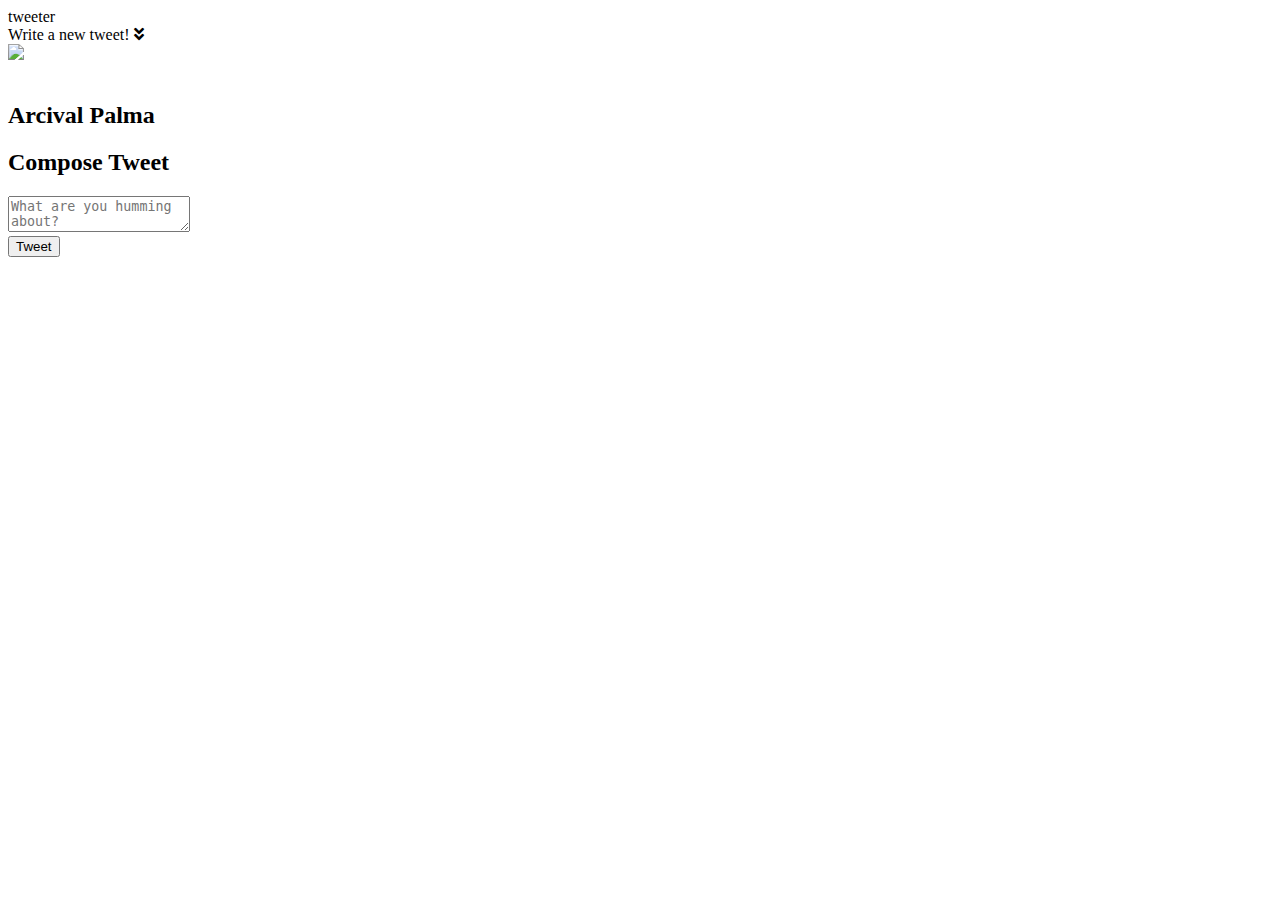
==== public/index.html @ dd49236f "append fake data tweets" ====
<!DOCTYPE html>
<html lang="en">
  <head>
    <!-- Meta Information -->
    <title>Tweeter - Home Page</title>

    <!-- External CSS -->
    <link rel="stylesheet" href="https://cdnjs.cloudflare.com/ajax/libs/normalize/8.0.1/normalize.min.css" type="text/css" />

    <!-- FONTS -->
    <link rel="preconnect" href="https://fonts.googleapis.com">
    <link rel="preconnect" href="https://fonts.gstatic.com" crossorigin>

    <!-- BUNGEE and SOURCE SANS PRO -->
    <link href="https://fonts.googleapis.com/css2?family=Bungee&family=Source+Sans+Pro:ital,wght@0,300;0,600;1,300;1,600&display=swap" rel="stylesheet">

    <!-- App CSS -->
    <link rel="stylesheet" href="/styles/layout.css" type="text/css" />

    <!-- Nav CSS -->
    <link rel="stylesheet" href="/styles/nav.css" type="text/css" />

    <!-- Header CSS -->
    <link rel="stylesheet" href="/styles/header.css" type="text/css" />

    <!-- Form CSS -->
    <link rel="stylesheet" href="/styles/new-tweet.css" type="text/css" />

    <!-- Form CSS -->
    <link rel="stylesheet" href="/styles/article.css" type="text/css" />

    <!-- External JS -->
    <script src="https://ajax.googleapis.com/ajax/libs/jquery/3.4.1/jquery.min.js"></script>

    <!-- App JS -->
    <script type="text/javascript" src="/scripts/composer-char-counter.js"></script>

    <!-- Font Awesome -->
    <link rel="stylesheet" href="https://cdnjs.cloudflare.com/ajax/libs/font-awesome/5.15.4/css/all.min.css" integrity="sha512-1ycn6IcaQQ40/MKBW2W4Rhis/DbILU74C1vSrLJxCq57o941Ym01SwNsOMqvEBFlcgUa6xLiPY/NS5R+E6ztJQ==" crossorigin="anonymous" referrerpolicy="no-referrer" />
  </head>

  <body>
    <!-- Top nav bar (fixed) -->
    <nav>
      <div>
        <span class="logo">tweeter</span>
      </div>
      <div>
        <span>Write a new tweet!</span>
        <i class="fas fa-angle-double-down"></i>
      </div>
    </nav>

    <header class='profile'>
      <div>
          <img src="/images/profile-hex.png" />
      </div>
      <br>
      <div>
          <h2>Arcival Palma</h2>
      </div>
    </header>

    <!-- Page-specific (main) content here -->
    <main class="container">

      <!-- New Tweet Form -->
      <section class="new-tweet">
        <h2>Compose Tweet</h2>
        <form id='new-tweet-textarea' class='new-tweet-form' method="post" action="/tweets">
          <textarea maxlength="140" placeholder='What are you humming about?' class='new-tweet-textarea' name="text" id="tweet-text"></textarea>
          <div class='new-tweet-form-footer'>
            <button class='new-tweet-form-button' type="submit">Tweet</button>
            <output name="counter" class="counter" for="tweet-text" id='counter'></output>
          </div>
        </form>
      </section>

      <!-- Tweets Container -->
      <section id='tweets-container' class='tweets-container pt-4 mt-4'>

      </section>
    </main>

    <!-- App JS -->
    <script type="text/javascript" src="/scripts/client.js"></script>
  </body>
</html>
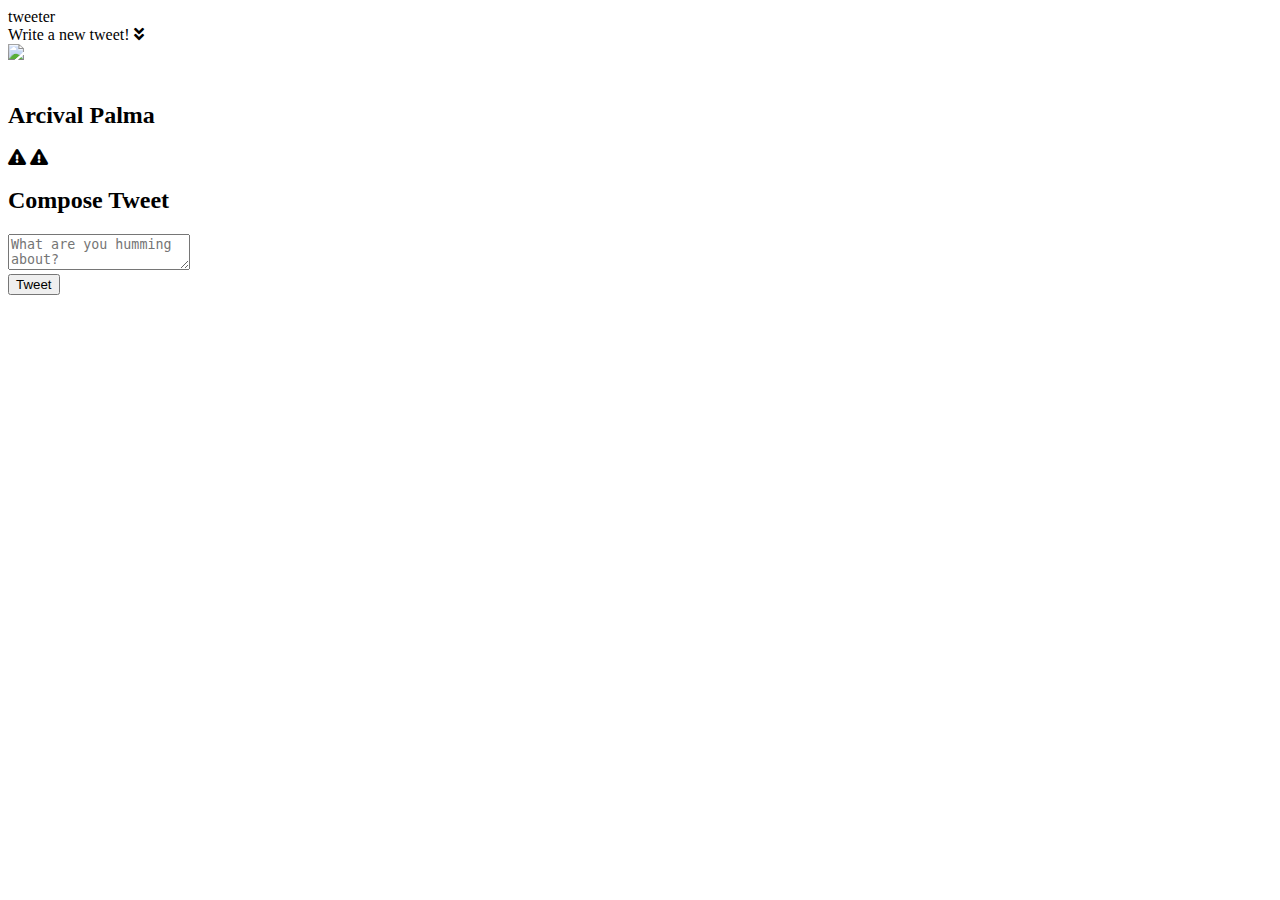
==== commit a8085c05: "validation" ====
--- a/public/index.html
+++ b/public/index.html
@@ -29,11 +29,17 @@
     <!-- Form CSS -->
     <link rel="stylesheet" href="/styles/article.css" type="text/css" />
 
+    <!-- Form CSS -->
+    <link rel="stylesheet" href="/styles/error.css" type="text/css" />
+
     <!-- External JS -->
     <script src="https://ajax.googleapis.com/ajax/libs/jquery/3.4.1/jquery.min.js"></script>
 
     <!-- App JS -->
     <script type="text/javascript" src="/scripts/composer-char-counter.js"></script>
+
+    <!-- Time ago -->
+    <script src="https://cdnjs.cloudflare.com/ajax/libs/timeago.js/4.0.2/timeago.min.js" integrity="sha512-SVDh1zH5N9ChofSlNAK43lcNS7lWze6DTVx1JCXH1Tmno+0/1jMpdbR8YDgDUfcUrPp1xyE53G42GFrcM0CMVg==" crossorigin="anonymous" referrerpolicy="no-referrer"></script>
 
     <!-- Font Awesome -->
     <link rel="stylesheet" href="https://cdnjs.cloudflare.com/ajax/libs/font-awesome/5.15.4/css/all.min.css" integrity="sha512-1ycn6IcaQQ40/MKBW2W4Rhis/DbILU74C1vSrLJxCq57o941Ym01SwNsOMqvEBFlcgUa6xLiPY/NS5R+E6ztJQ==" crossorigin="anonymous" referrerpolicy="no-referrer" />
@@ -64,11 +70,18 @@
     <!-- Page-specific (main) content here -->
     <main class="container">
 
+      <!-- Error message -->
+      <section id='error' class='p-4 c-red'>
+        <i class="fas fa-exclamation-triangle"></i>
+        <span id='error-message'></span>
+        <i class="fas fa-exclamation-triangle"></i>
+      </section>
+
       <!-- New Tweet Form -->
       <section class="new-tweet">
         <h2>Compose Tweet</h2>
-        <form id='new-tweet-textarea' class='new-tweet-form' method="post" action="/tweets">
-          <textarea maxlength="140" placeholder='What are you humming about?' class='new-tweet-textarea' name="text" id="tweet-text"></textarea>
+        <form id='new-tweet-textarea' class='new-tweet-form'>
+          <textarea placeholder='What are you humming about?' class='new-tweet-textarea' name="text" id="tweet-text"></textarea>
           <div class='new-tweet-form-footer'>
             <button class='new-tweet-form-button' type="submit">Tweet</button>
             <output name="counter" class="counter" for="tweet-text" id='counter'></output>
@@ -77,9 +90,7 @@
       </section>
 
       <!-- Tweets Container -->
-      <section id='tweets-container' class='tweets-container pt-4 mt-4'>
-
-      </section>
+      <section id='tweets-container' class='tweets-container pt-4 mt-4'></section>
     </main>
 
     <!-- App JS -->
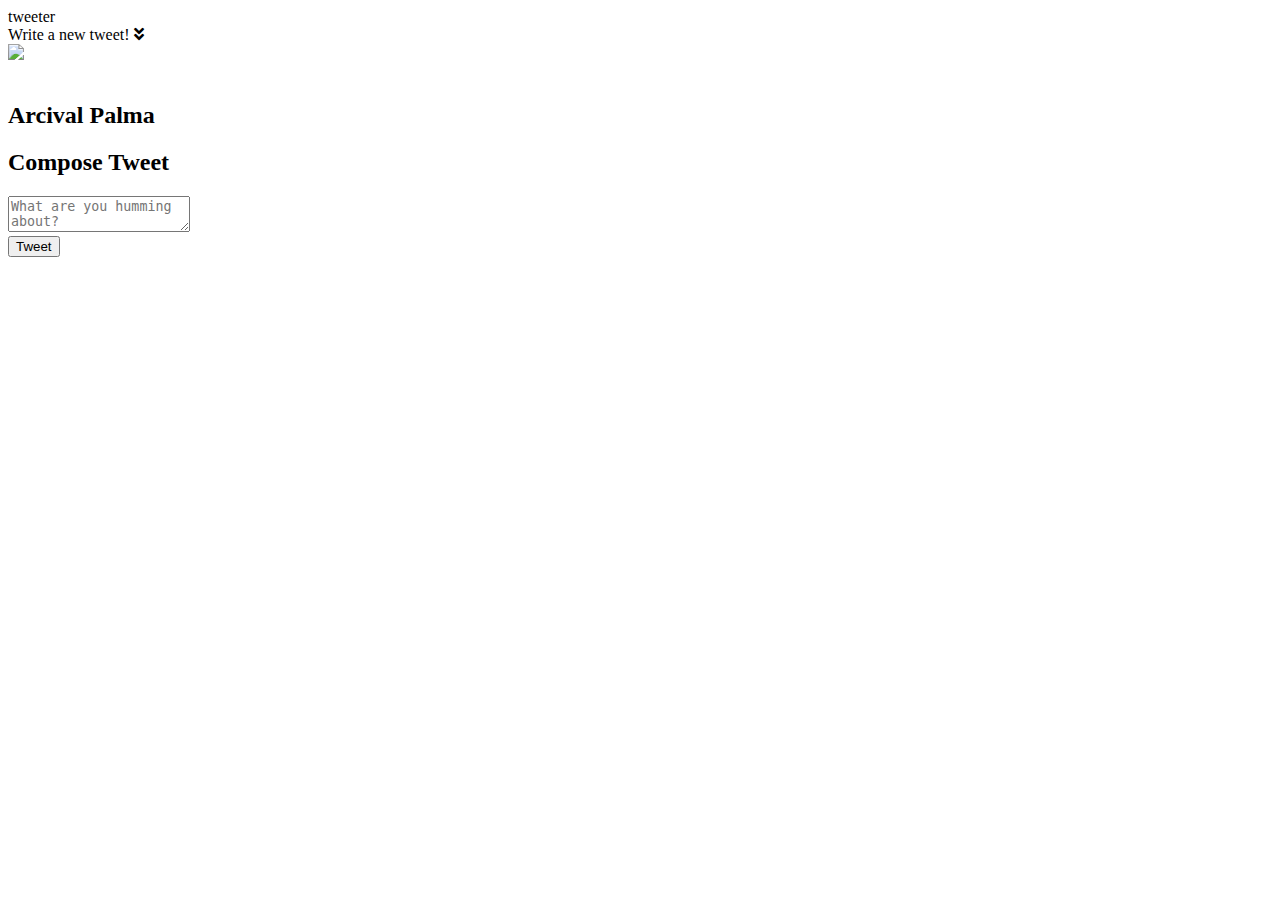
==== commit 9888abb5: "form toggle" ====
--- a/public/index.html
+++ b/public/index.html
@@ -51,9 +51,9 @@
       <div>
         <span class="logo">tweeter</span>
       </div>
-      <div>
+      <div id='nav-action' class='compose'>
         <span>Write a new tweet!</span>
-        <i class="fas fa-angle-double-down"></i>
+        <i id='arrow-down' class="mt-2 fas fa-angle-double-down"></i>
       </div>
     </nav>
 
@@ -72,13 +72,11 @@
 
       <!-- Error message -->
       <section id='error' class='p-4 c-red'>
-        <i class="fas fa-exclamation-triangle"></i>
         <span id='error-message'></span>
-        <i class="fas fa-exclamation-triangle"></i>
       </section>
 
       <!-- New Tweet Form -->
-      <section class="new-tweet">
+      <section id='new-tweet-form' class="new-tweet">
         <h2>Compose Tweet</h2>
         <form id='new-tweet-textarea' class='new-tweet-form'>
           <textarea placeholder='What are you humming about?' class='new-tweet-textarea' name="text" id="tweet-text"></textarea>
@@ -94,6 +92,8 @@
     </main>
 
     <!-- App JS -->
+    <script type="text/javascript" src="/scripts/message.js"></script>
+    <script type="text/javascript" src="/scripts/write-tweet.js"></script>
     <script type="text/javascript" src="/scripts/client.js"></script>
   </body>
 </html>
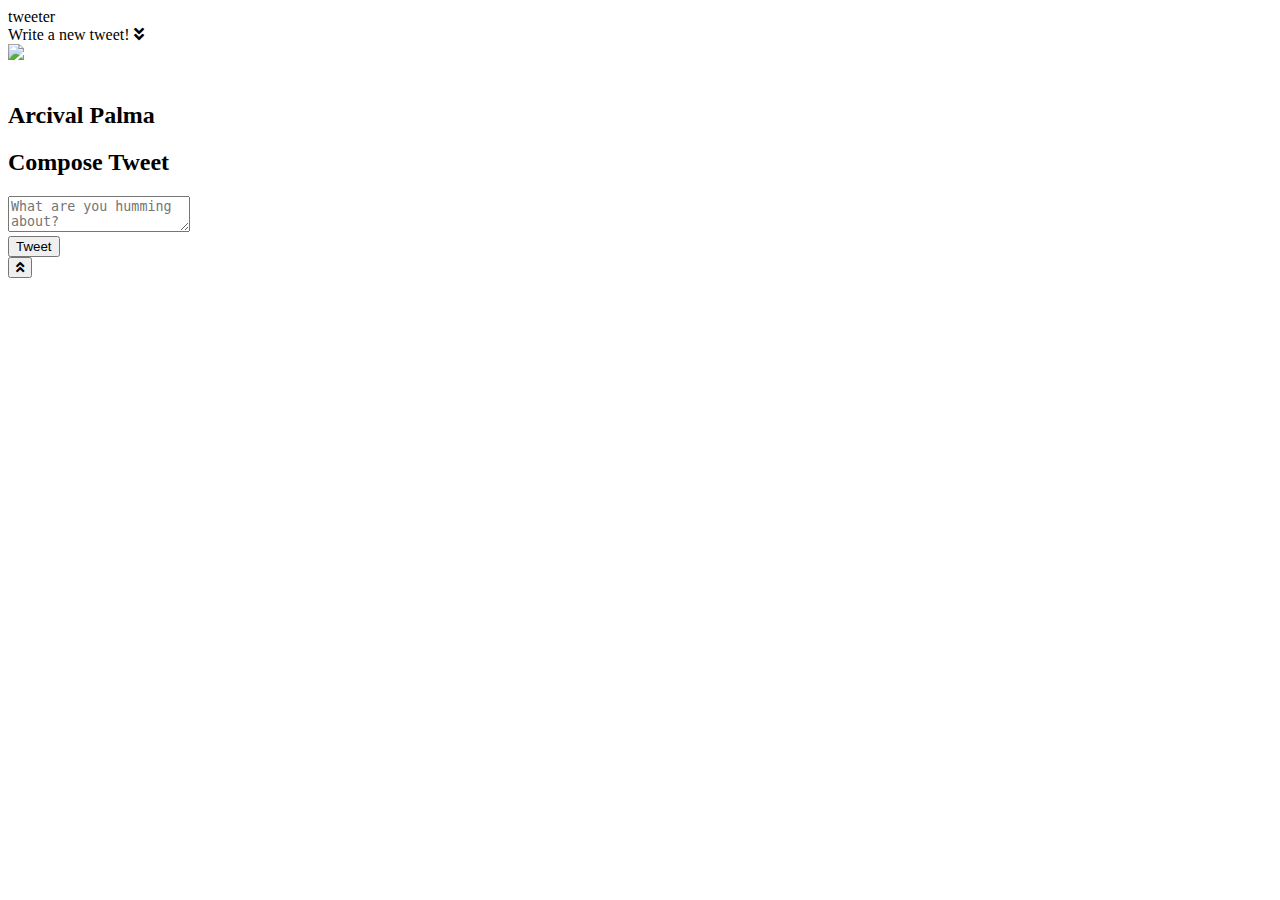
==== commit a74b5001: "add scroll to top" ====
--- a/public/index.html
+++ b/public/index.html
@@ -26,10 +26,13 @@
     <!-- Form CSS -->
     <link rel="stylesheet" href="/styles/new-tweet.css" type="text/css" />
 
-    <!-- Form CSS -->
+    <!-- Article CSS -->
     <link rel="stylesheet" href="/styles/article.css" type="text/css" />
 
-    <!-- Form CSS -->
+    <!-- Scroll to top CSS -->
+    <link rel="stylesheet" href="/styles/scroll-to-top.css" type="text/css" />
+
+    <!-- Error CSS -->
     <link rel="stylesheet" href="/styles/error.css" type="text/css" />
 
     <!-- External JS -->
@@ -89,10 +92,13 @@
 
       <!-- Tweets Container -->
       <section id='tweets-container' class='tweets-container pt-4 mt-4'></section>
+
+      <section><button id='scroll-to-top'><i class="fas fa-angle-double-up"></i></button></section>
     </main>
 
     <!-- App JS -->
     <script type="text/javascript" src="/scripts/message.js"></script>
+    <script type="text/javascript" src="/scripts/scroll-to-top.js"></script>
     <script type="text/javascript" src="/scripts/write-tweet.js"></script>
     <script type="text/javascript" src="/scripts/client.js"></script>
   </body>
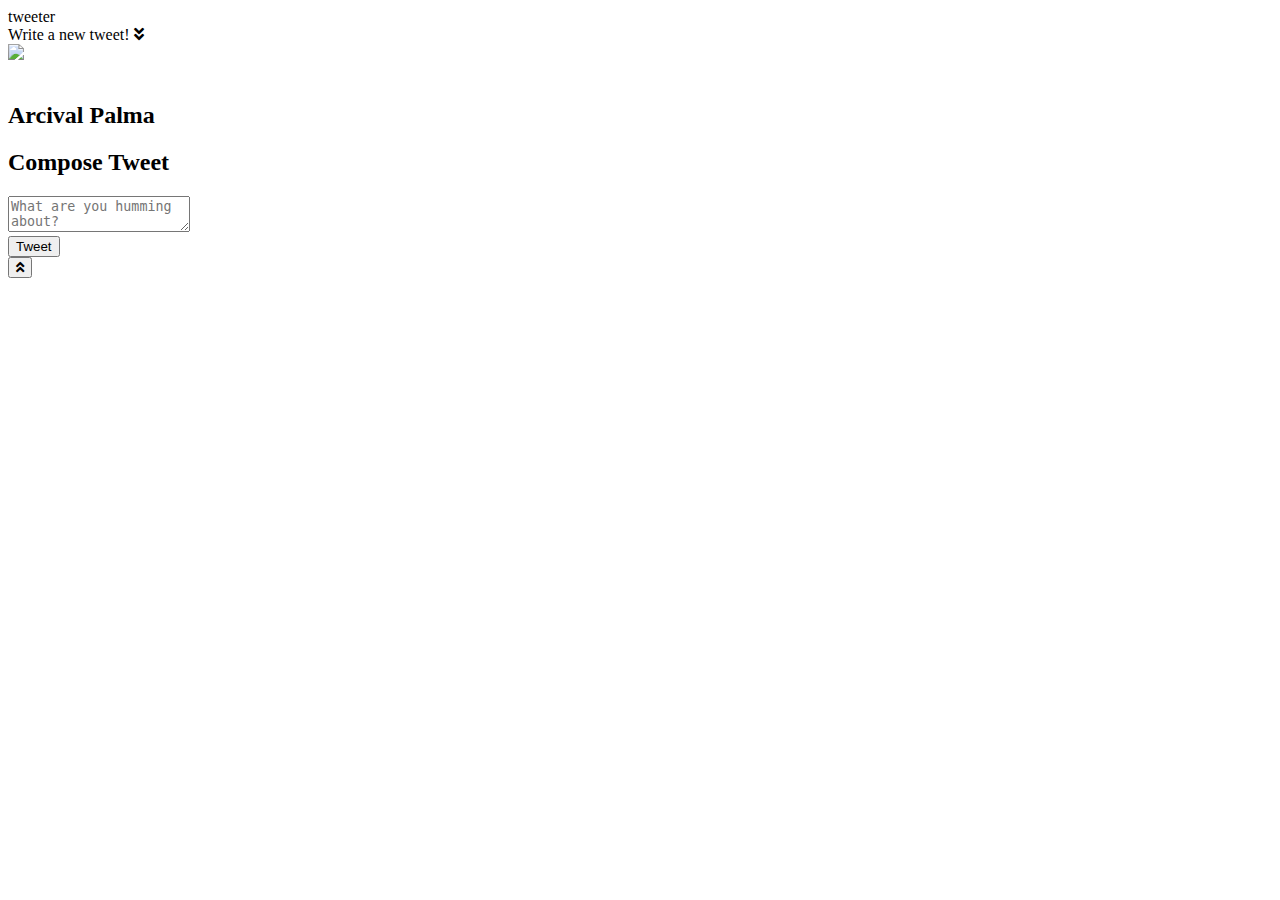
==== commit a942ddc9: "make the layout responsive" ====
--- a/public/index.html
+++ b/public/index.html
@@ -19,6 +19,9 @@
 
     <!-- Nav CSS -->
     <link rel="stylesheet" href="/styles/nav.css" type="text/css" />
+
+    <!-- Spacing CSS -->
+    <link rel="stylesheet" href="/styles/spacing.css" type="text/css" />
 
     <!-- Header CSS -->
     <link rel="stylesheet" href="/styles/header.css" type="text/css" />
@@ -60,41 +63,50 @@
       </div>
     </nav>
 
-    <header class='profile'>
-      <div>
-          <img src="/images/profile-hex.png" />
-      </div>
-      <br>
-      <div>
-          <h2>Arcival Palma</h2>
-      </div>
-    </header>
+    <!-- This is to cover the height of the nav -->
+    <div class='hidden'></div>
 
     <!-- Page-specific (main) content here -->
     <main class="container">
 
-      <!-- Error message -->
-      <section id='error' class='p-4 c-red'>
-        <span id='error-message'></span>
+      <section class='head'>
+        <!-- profile -->
+        <header class='profile'>
+          <div>
+              <img src="/images/profile-hex.png" />
+          </div>
+          <br>
+          <div>
+              <h2>Arcival Palma</h2>
+          </div>
+        </header>
       </section>
 
-      <!-- New Tweet Form -->
-      <section id='new-tweet-form' class="new-tweet">
-        <h2>Compose Tweet</h2>
-        <form id='new-tweet-textarea' class='new-tweet-form'>
-          <textarea placeholder='What are you humming about?' class='new-tweet-textarea' name="text" id="tweet-text"></textarea>
-          <div class='new-tweet-form-footer'>
-            <button class='new-tweet-form-button' type="submit">Tweet</button>
-            <output name="counter" class="counter" for="tweet-text" id='counter'></output>
-          </div>
-        </form>
+      <section class='content'>
+        <!-- Error message -->
+        <div id='error' class='p-4 c-red'>
+          <span id='error-message'></span>
+        </div>
+
+        <!-- New Tweet Form -->
+        <div id='new-tweet-form' class="new-tweet mb-4">
+          <h2>Compose Tweet</h2>
+          <form id='new-tweet-textarea' class='new-tweet-form'>
+            <textarea placeholder='What are you humming about?' class='new-tweet-textarea' name="text" id="tweet-text"></textarea>
+            <div class='new-tweet-form-footer'>
+              <button class='new-tweet-form-button' type="submit">Tweet</button>
+              <strong><output name="counter" class="counter" for="tweet-text" id='counter'></output></strong>
+            </div>
+          </form>
+        </div>
+
+        <!-- Tweets Container -->
+        <div id='tweets-container' class='tweets-container mb-4'></div>
       </section>
+    </main>
 
-      <!-- Tweets Container -->
-      <section id='tweets-container' class='tweets-container pt-4 mt-4'></section>
-
-      <section><button id='scroll-to-top'><i class="fas fa-angle-double-up"></i></button></section>
-    </main>
+    <!-- Scroll to top button -->
+    <section><button id='scroll-to-top'><i class="fas fa-angle-double-up"></i></button></section>
 
     <!-- App JS -->
     <script type="text/javascript" src="/scripts/message.js"></script>
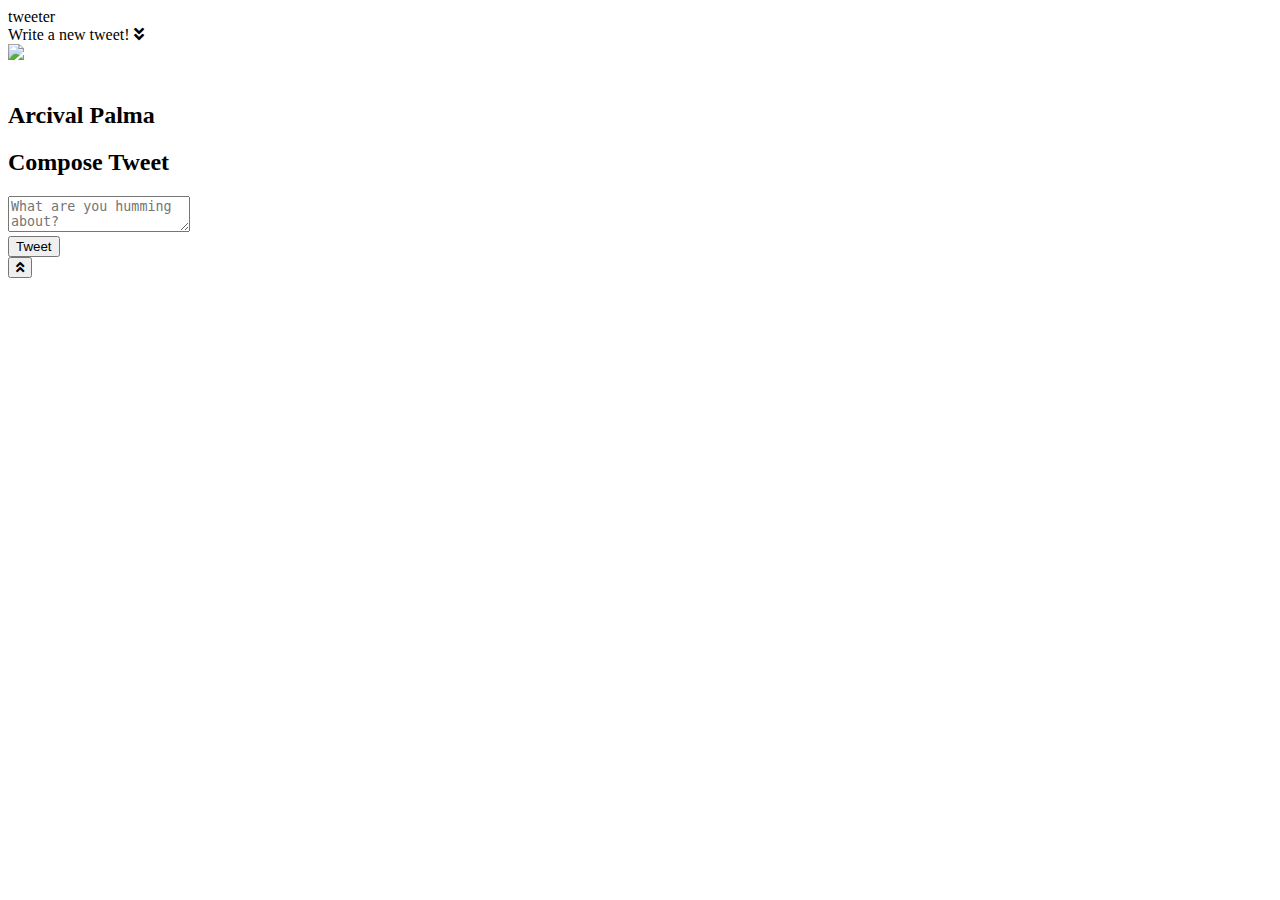
==== commit a59f44e7: "change profile name color to white" ====
--- a/public/index.html
+++ b/public/index.html
@@ -76,7 +76,7 @@
               <img src="/images/profile-hex.png" />
           </div>
           <br>
-          <div>
+          <div class='profile-name'>
               <h2>Arcival Palma</h2>
           </div>
         </header>
